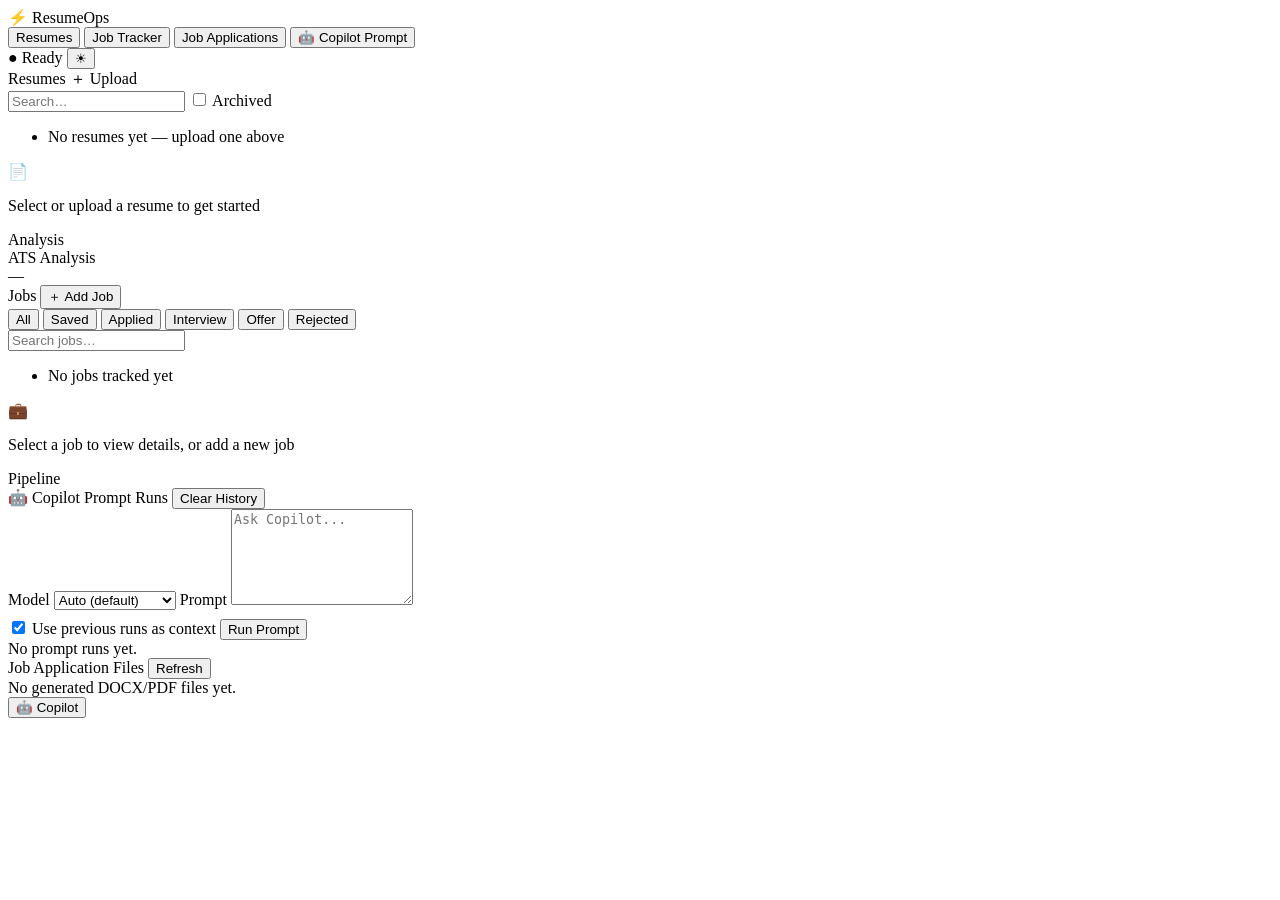
==== app/static/index.html @ ad3a0d45 "Initial commit" ====
<!DOCTYPE html>
<html lang="en" data-theme="dark">
<head>
  <meta charset="UTF-8">
  <meta name="viewport" content="width=device-width, initial-scale=1.0">
  <title>Resume & Job Tracker</title>
  <link rel="stylesheet" href="/static/style.css?v=2">
</head>
<body>
  <!-- ═══ TOP NAV ═══════════════════════════════════════════════════════ -->
  <header class="topbar">
    <div class="topbar-left">
      <span class="logo">⚡ ResumeOps</span>
      <nav class="tab-nav">
        <button class="tab-btn active" data-tab="resumes">Resumes</button>
        <button class="tab-btn" data-tab="jobs">Job Tracker</button>
        <button class="tab-btn" data-tab="applications">Job Applications</button>
        <button class="tab-btn" data-tab="copilot-logs">🤖 Copilot Prompt</button>
      </nav>
    </div>
    <div class="topbar-right">
      <span id="statusBadge" class="status-badge">●  Ready</span>
      <button class="icon-btn" id="themeToggle" title="Toggle theme">☀</button>
    </div>
  </header>

  <!-- ═══ MAIN LAYOUT ══════════════════════════════════════════════════ -->
  <main class="app-body">
    <section id="tab-resumes" class="tab-content active three-pane">
      <aside class="panel panel-list" id="resumeListPanel">
        <div class="panel-header">
          <span>Resumes</span>
          <label class="icon-btn upload-label" title="Upload resume">
            ＋ Upload
            <input type="file" id="resumeFileInput" accept=".pdf,.docx,.txt,.tex" hidden>
          </label>
        </div>
        <div class="search-row">
          <input class="search-input" id="resumeSearch" placeholder="Search…" autocomplete="off">
          <label class="toggle-sm">
            <input type="checkbox" id="showArchived"> Archived
          </label>
        </div>
        <ul class="item-list" id="resumeList"><li class="empty-msg">No resumes yet — upload one above</li></ul>
      </aside>

      <div class="panel panel-center" id="resumeViewerPanel">
        <div class="panel-header" id="resumeHeader" style="display:none">
          <div class="resume-title-row">
            <span id="resumeFilename" class="panel-title"></span>
            <span id="resumeVersion" class="badge-version"></span>
            <span id="resumeTags" class="tag-row"></span>
          </div>
          <div class="action-row">
            <button class="btn btn-sm" id="btnSaveText">💾 Save</button>
            <div class="latex-editor-controls" id="latexEditorControls" style="display:none">
              <button class="btn btn-sm btn-ghost" id="btnLatexFontDecrease" title="Decrease LaTeX editor font size">A-</button>
              <span class="latex-font-indicator" id="latexFontSizeLabel">12.5px</span>
              <button class="btn btn-sm btn-ghost" id="btnLatexFontIncrease" title="Increase LaTeX editor font size">A+</button>
              <button class="btn btn-sm" id="btnFormatLatex" title="Format LaTeX source">Format LaTeX</button>
            </div>
            <button class="btn btn-sm btn-accent" id="btnCompileLatexPdf" style="display:none">Compile and View PDF</button>
            <button class="btn btn-sm btn-ghost" id="btnToggleLatexPdf" style="display:none">Hide PDF</button>
            <button class="btn btn-sm btn-ghost" id="btnDownloadOriginalResume" style="display:none">Original LaTeX</button>
            <button class="btn btn-sm btn-ghost" id="btnDownloadUpdatedResume" style="display:none">Updated LaTeX</button>
            <div class="dropdown">
              <button class="btn btn-sm" id="btnExportDrop">⬇ Export ▾</button>
              <div class="dropdown-menu" id="exportMenu">
                <button data-fmt="docx">Export DOCX</button>
                <button data-fmt="pdf">Export PDF</button>
              </div>
            </div>
            <button class="btn btn-sm btn-ghost" id="btnArchiveResume">Archive</button>
            <button class="btn btn-sm btn-danger" id="btnDeleteResume">🗑</button>
          </div>
        </div>
        <div class="editor-area" id="resumeEditorWrap">
          <div class="empty-state" id="resumeEmptyState">
            <div class="empty-icon">📄</div>
            <p>Select or upload a resume to get started</p>
          </div>
          <textarea id="resumeTextarea" class="resume-textarea" spellcheck="false" style="display:none"></textarea>
          <pre id="latexPreview" class="latex-preview" style="display:none"></pre>
          <div id="latexDivider" class="latex-divider" style="display:none" title="Drag to resize"></div>
          <iframe id="latexPdfFrame" class="latex-pdf-frame" style="display:none" title="LaTeX PDF Preview"></iframe>
        </div>
        <div class="ats-bar" id="atsBar" style="display:none">
          <span class="ats-label">ATS Score</span>
          <div class="ats-track"><div class="ats-fill" id="atsFill"></div></div>
          <span class="ats-score" id="atsScore">—</span>
          <button class="btn btn-xs" id="btnCheckAts">Check ATS</button>
        </div>
      </div>

      <div class="pane-divider" id="resumesPaneDivider" title="Drag to resize right pane"></div>

      <aside class="panel panel-right" id="resumeRightPanel">
        <div class="panel-header">Analysis</div>
        <div class="section-block" id="atsDetailBlock">
          <div class="block-title">ATS Analysis</div>
          <div class="ats-score-big" id="atsBigScore">—</div>
          <div id="atsIssues" class="issue-list"></div>
          <div class="block-title mt" id="kwTitle" style="display:none">Keywords</div>
          <div id="kwMatchedBlock" class="kw-row"></div>
          <div id="kwMissingBlock" class="kw-row kw-missing"></div>
        </div>
      </aside>
    </section>

    <section id="tab-jobs" class="tab-content three-pane">
      <aside class="panel panel-list" id="jobListPanel">
        <div class="panel-header">
          <span>Jobs</span>
          <button class="btn btn-sm" id="btnAddJob">＋ Add Job</button>
        </div>
        <div class="filter-row">
          <button class="filter-chip active" data-status="">All</button>
          <button class="filter-chip" data-status="saved">Saved</button>
          <button class="filter-chip" data-status="applied">Applied</button>
          <button class="filter-chip" data-status="interview">Interview</button>
          <button class="filter-chip" data-status="offer">Offer</button>
          <button class="filter-chip" data-status="rejected">Rejected</button>
        </div>
        <input class="search-input" id="jobSearch" placeholder="Search jobs…" autocomplete="off">
        <ul class="item-list" id="jobList"><li class="empty-msg">No jobs tracked yet</li></ul>
      </aside>

      <div class="panel panel-center" id="jobDetailPanel">
        <div class="empty-state" id="jobEmptyState">
          <div class="empty-icon">💼</div>
          <p>Select a job to view details, or add a new job</p>
        </div>
        <div id="jobDetailContent" style="display:none">
          <div class="panel-header">
            <div>
              <span id="jobDetailTitle" class="panel-title"></span>
              <span id="jobDetailCompany" class="subtle"></span>
            </div>
            <div class="action-row">
              <button class="btn btn-xs btn-accent" id="btnCopilotFillJob">🤖 Fill with Copilot</button>
              <select id="jobStatusSelect" class="sel sel-status">
                <option value="saved">Saved</option>
                <option value="applied">Applied</option>
                <option value="interview">Interview</option>
                <option value="offer">Offer</option>
                <option value="rejected">Rejected</option>
                <option value="no_response">No Response</option>
              </select>
              <button class="btn btn-xs" id="btnSaveJobStatus">Save Status</button>
              <button class="btn btn-xs btn-danger" id="btnDeleteJob">🗑 Delete</button>
            </div>
          </div>

          <div class="meta-grid">
            <div class="meta-item"><span class="meta-label">Location</span><span id="jLocation"></span></div>
            <div class="meta-item"><span class="meta-label">Type</span><span id="jType"></span></div>
            <div class="meta-item"><span class="meta-label">Sponsorship</span><span id="jSponsorship"></span></div>
            <div class="meta-item"><span class="meta-label">Salary</span><span id="jSalary"></span></div>
            <div class="meta-item"><span class="meta-label">Band</span><span id="jBand"></span></div>
            <div class="meta-item"><span class="meta-label">Experience</span><span id="jExp"></span></div>
            <div class="meta-item"><span class="meta-label">Applied</span><span id="jApplied"></span></div>
            <div class="meta-item"><span class="meta-label">Deadline</span><span id="jDeadline"></span></div>
            <div class="meta-item"><span class="meta-label">URL</span><span id="jUrl"></span></div>
          </div>

          <div class="section-block">
            <div class="block-title">Resume Used</div>
            <div class="input-row">
              <select id="jobResumeSelect" class="sel">
                <option value="">— select resume —</option>
              </select>
              <button class="btn btn-sm" id="btnSaveJobResume">Save Resume</button>
              <button class="btn btn-sm" id="btnOpenJobResume">Open Resume</button>
            </div>
            <div id="jResumeUsedText" class="subtle mt-sm"></div>
          </div>

          <div class="sub-tabs">
            <button class="sub-tab active" data-block="jSummary">✨ Summary</button>
            <button class="sub-tab" data-block="jRecommendations">Recommendations</button>
            <button class="sub-tab" data-block="jCoverLetter">Cover Letter</button>
            <button class="sub-tab" data-block="jMyInfo">My Info</button>
          </div>
          <div class="sub-content">
            <div class="sub-block active" id="jSummary">
              <div class="summary-placeholder" id="jSummaryPlaceholder"><span style="color:var(--text2);font-size:12px">Click <strong>🤖 Fill with Copilot</strong> to generate an AI summary of this job.</span></div>
              <pre class="desc-pre" id="jSummaryText" style="display:none"></pre>
            </div>
            <div class="sub-block" id="jRecommendations">
              <div class="block-title">Resume Recommendations</div>
              <p style="font-size:11px;color:var(--text2);margin-bottom:6px">Copilot will suggest what to change in your resume for this role based on the job summary and the selected resume.</p>
              <button class="btn btn-sm btn-accent" id="btnGenerateRecommendations">Get Recommendation</button>
              <button class="btn btn-sm btn-ghost link-button" id="btnApplyRecommendations" style="display:none">Update the Resume with this Recommendation</button>
              <textarea id="jRecommendationsArea" class="mini-textarea mt-sm" rows="10" placeholder="Recommendations will appear here..."></textarea>
            </div>
            <div class="sub-block" id="jCoverLetter">
              <div class="block-title">Cover Letter</div>
              <p style="font-size:11px;color:var(--text2);margin-bottom:6px">Generate a cover letter from the selected resume and job summary. You can edit it before saving.</p>
              <div class="action-row mb-sm">
                <button class="btn btn-sm btn-accent" id="btnGenerateCoverLetter">Generate</button>
                <button class="btn btn-sm" id="btnSaveCoverLetter">Save Cover Letter</button>
              </div>
              <textarea id="jobCoverLetterArea" class="mini-textarea" rows="14" placeholder="Cover letter will appear here..."></textarea>
            </div>
            <div class="sub-block" id="jMyInfo">
              <p style="font-size:11px;color:var(--text2);margin-bottom:6px">All important job information is saved here. Add anything you know about the role, recruiter feedback, requirements, and context. Copilot will use this when filling fields.</p>
              <textarea id="jMyInfoArea" class="mini-textarea" rows="14" placeholder="e.g. Spoken to recruiter — role is for a new AI team. Needs AWS + Python. Budget confirmed at $180k. Remote-first."></textarea>
              <button class="btn btn-sm mt-sm" id="btnSaveMyInfo">Save My Info</button>
            </div>
          </div>
        </div>
      </div>

      <div class="pane-divider" id="jobsPaneDivider" title="Drag to resize right pane"></div>

      <aside class="panel panel-right" id="jobsRightPanel">
        <div class="section-block">
          <div class="block-title">Pipeline</div>
          <div class="stats-grid" id="statsGrid"></div>
        </div>

        <div class="section-block" id="addJobBlock" style="display:none">
          <div class="block-title">Add Job</div>
          <div class="form-group">
            <label>Job URL <span style="color:var(--text2);font-weight:400">(optional)</span></label>
            <input id="newJobUrl" class="form-input" placeholder="https://…" type="url">
          </div>
          <div class="form-group">
            <label>Paste Job Description</label>
            <textarea id="newJobDesc" class="mini-textarea" rows="10" placeholder="Paste the full job posting here — Copilot will extract all details when you open the job…"></textarea>
          </div>
          <div class="action-row mt-sm">
            <button class="btn btn-accent" id="btnSubmitJob">Add</button>
            <button class="btn btn-ghost" id="btnCancelAddJob">Cancel</button>
          </div>
        </div>
      </aside>
    </section>

    <section id="tab-copilot-logs" class="tab-content">
      <div class="panel panel-fill">
        <div class="panel-header">
          🤖 Copilot Prompt Runs
          <button class="btn btn-sm ml-auto" id="btnClearPromptHistory">Clear History</button>
        </div>
        <div class="section-block" style="border-bottom:1px solid var(--border)">
          <label for="cpModel" class="block-title">Model</label>
          <select id="cpModel" class="sel" style="margin-bottom:8px">
            <option value="">Auto (default)</option>
            <option value="gpt-5">GPT-5</option>
            <option value="gpt-4.1">GPT-4.1</option>
            <option value="claude-sonnet-4">Claude Sonnet 4</option>
            <option value="gemini-2.5-pro">Gemini 2.5 Pro</option>
          </select>
          <label for="cpPromptInput" class="block-title">Prompt</label>
          <textarea id="cpPromptInput" class="mini-textarea" rows="6" placeholder="Ask Copilot..."></textarea>
          <div class="action-row mt-sm">
            <label class="toggle-sm"><input type="checkbox" id="cpUseHistory" checked> Use previous runs as context</label>
            <button class="btn btn-accent btn-sm ml-auto" id="btnRunCopilotTabPrompt">Run Prompt</button>
          </div>
        </div>
        <div id="cpHistoryList" class="cli-log-list">
          <div class="cli-log-empty">No prompt runs yet.</div>
        </div>
      </div>
    </section>

    <section id="tab-applications" class="tab-content">
      <div class="panel panel-fill">
        <div class="panel-header">
          Job Application Files
          <button class="btn btn-sm ml-auto" id="btnRefreshApplicationFiles">Refresh</button>
        </div>
        <div id="applicationFilesList" class="cli-log-list">
          <div class="cli-log-empty">No generated DOCX/PDF files yet.</div>
        </div>
      </div>
    </section>
  </main>

  <!-- ═══ MODAL — spinner / result ════════════════════════════════════ -->
  <div class="modal-overlay" id="modalOverlay" style="display:none">
    <div class="modal-box">
      <div id="modalSpinner" class="spinner"></div>
      <div id="modalMessage" class="modal-msg" style="display:none"></div>
      <button class="btn btn-sm mt" id="modalClose" style="display:none">Close</button>
    </div>
  </div>

  <button id="copilotWindowToggle" class="copilot-window-toggle" title="Open Copilot">🤖 Copilot</button>
  <section id="copilotWindow" class="copilot-window" style="display:none">
    <div class="copilot-window-header">
      <span>GitHub Copilot</span>
      <button id="btnCloseCopilotWindow" class="icon-btn" title="Close">✕</button>
    </div>
    <div class="copilot-window-body">
      <label for="copilotPrompt" class="block-title">Prompt</label>
      <label for="copilotModel" class="block-title">Model</label>
      <select id="copilotModel" class="sel">
        <option value="">Auto (default)</option>
        <option value="gpt-5">GPT-5</option>
        <option value="gpt-4.1">GPT-4.1</option>
        <option value="claude-sonnet-4">Claude Sonnet 4</option>
        <option value="gemini-2.5-pro">Gemini 2.5 Pro</option>
      </select>
      <textarea id="copilotPrompt" class="mini-textarea" rows="5" placeholder="Ask Copilot anything for this workflow..."></textarea>
      <div class="action-row mt-sm">
        <button id="btnRunCopilotPrompt" class="btn btn-accent btn-sm">Run Prompt</button>
      </div>
      <label for="copilotResult" class="block-title mt">Result</label>
      <textarea id="copilotResult" class="mini-textarea" rows="10" readonly placeholder="Copilot output will appear here"></textarea>
    </div>
  </section>

  <script src="/static/script.js?v=21"></script>
</body>
</html>
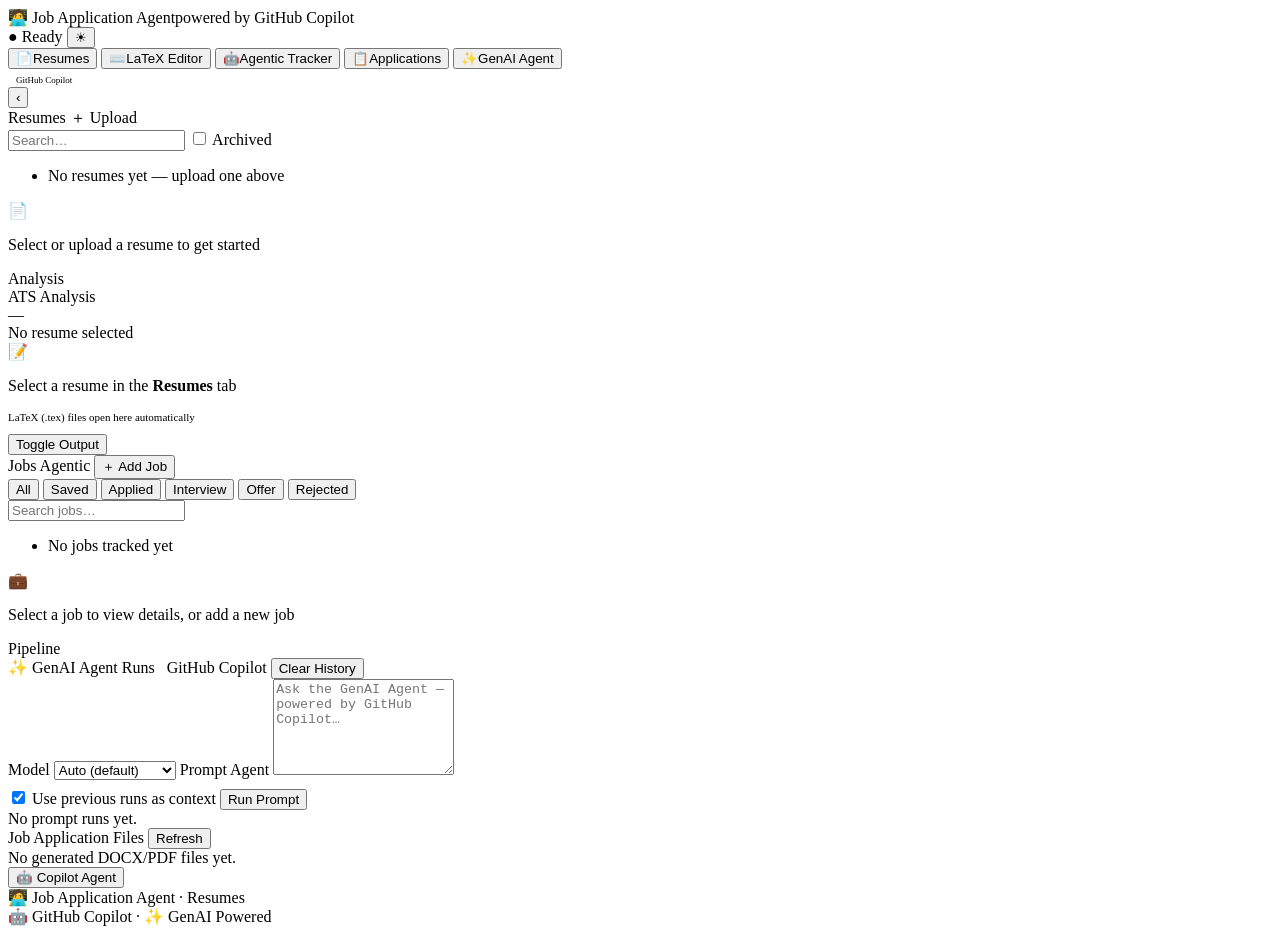
==== commit 7e3a3625: "chore: update README and copilot_integration model catalog" ====
--- a/app/static/index.html
+++ b/app/static/index.html
@@ -3,28 +3,54 @@
 <head>
   <meta charset="UTF-8">
   <meta name="viewport" content="width=device-width, initial-scale=1.0">
-  <title>Resume & Job Tracker</title>
-  <link rel="stylesheet" href="/static/style.css?v=2">
+  <title>Job Application Agent — AI-Powered by GitHub Copilot</title>
+  <link rel="stylesheet" href="/static/style.css?v=7">
 </head>
 <body>
-  <!-- ═══ TOP NAV ═══════════════════════════════════════════════════════ -->
-  <header class="topbar">
-    <div class="topbar-left">
-      <span class="logo">⚡ ResumeOps</span>
-      <nav class="tab-nav">
-        <button class="tab-btn active" data-tab="resumes">Resumes</button>
-        <button class="tab-btn" data-tab="jobs">Job Tracker</button>
-        <button class="tab-btn" data-tab="applications">Job Applications</button>
-        <button class="tab-btn" data-tab="copilot-logs">🤖 Copilot Prompt</button>
-      </nav>
-    </div>
-    <div class="topbar-right">
+  <div class="app-frame">
+  <!-- ═══ TITLEBAR ════════════════════════════════════════════════════ -->
+  <header class="titlebar">
+    <div class="titlebar-left">
+      <span class="logo">🧑‍💻 Job Application Agent<span class="logo-powered">powered by GitHub Copilot</span></span>
+    </div>
+    <div class="titlebar-right">
+      <span id="titlebarUsername" class="titlebar-user" style="display:none"></span>
+      <button class="icon-btn btn-logout" id="btnLogout" title="Sign out" style="display:none">⎋ Sign out</button>
       <span id="statusBadge" class="status-badge">●  Ready</span>
       <button class="icon-btn" id="themeToggle" title="Toggle theme">☀</button>
     </div>
   </header>
 
-  <!-- ═══ MAIN LAYOUT ══════════════════════════════════════════════════ -->
+  <!-- ═══ APP LAYOUT: SIDEBAR + CONTENT ═══════════════════════════════ -->
+  <div class="app-layout">
+    <!-- ═══ SIDEBAR NAV ═══════════════════════════════════════════════ -->
+    <nav class="sidebar" id="appSidebar">
+      <div class="nav-section">
+        <button class="tab-btn nav-item active" data-tab="resumes">
+          <span class="nav-icon">📄</span><span class="nav-label">Resumes</span>
+        </button>
+        <button class="tab-btn nav-item" data-tab="latex">
+          <span class="nav-icon">⌨️</span><span class="nav-label">LaTeX Editor</span>
+        </button>
+        <button class="tab-btn nav-item" data-tab="jobs">
+          <span class="nav-icon">🤖</span><span class="nav-label">Agentic Tracker</span>
+        </button>
+        <button class="tab-btn nav-item" data-tab="applications">
+          <span class="nav-icon">📋</span><span class="nav-label">Applications</span>
+        </button>
+        <button class="tab-btn nav-item" data-tab="copilot-logs">
+          <span class="nav-icon">✨</span><span class="nav-label">GenAI Agent</span>
+        </button>
+      </div>
+      <div class="sidebar-footer">
+        <div class="sidebar-ai-info">
+          <span class="ai-pill" style="font-size:9px;padding:2px 8px">GitHub Copilot</span>
+        </div>
+        <button class="btn-sidebar-collapse" id="btnCollapseSidebar" title="Collapse sidebar">‹</button>
+      </div>
+    </nav>
+
+  <!-- ═══ MAIN CONTENT ════════════════════════════════════════════════ -->
   <main class="app-body">
     <section id="tab-resumes" class="tab-content active three-pane">
       <aside class="panel panel-list" id="resumeListPanel">
@@ -52,17 +78,7 @@
             <span id="resumeTags" class="tag-row"></span>
           </div>
           <div class="action-row">
-            <button class="btn btn-sm" id="btnSaveText">💾 Save</button>
-            <div class="latex-editor-controls" id="latexEditorControls" style="display:none">
-              <button class="btn btn-sm btn-ghost" id="btnLatexFontDecrease" title="Decrease LaTeX editor font size">A-</button>
-              <span class="latex-font-indicator" id="latexFontSizeLabel">12.5px</span>
-              <button class="btn btn-sm btn-ghost" id="btnLatexFontIncrease" title="Increase LaTeX editor font size">A+</button>
-              <button class="btn btn-sm" id="btnFormatLatex" title="Format LaTeX source">Format LaTeX</button>
-            </div>
-            <button class="btn btn-sm btn-accent" id="btnCompileLatexPdf" style="display:none">Compile and View PDF</button>
-            <button class="btn btn-sm btn-ghost" id="btnToggleLatexPdf" style="display:none">Hide PDF</button>
-            <button class="btn btn-sm btn-ghost" id="btnDownloadOriginalResume" style="display:none">Original LaTeX</button>
-            <button class="btn btn-sm btn-ghost" id="btnDownloadUpdatedResume" style="display:none">Updated LaTeX</button>
+            <button class="btn btn-sm btn-accent" id="btnOpenLatexTab" style="display:none" title="Open this file in the LaTeX Editor tab">📝 LaTeX Editor</button>
             <div class="dropdown">
               <button class="btn btn-sm" id="btnExportDrop">⬇ Export ▾</button>
               <div class="dropdown-menu" id="exportMenu">
@@ -74,24 +90,27 @@
             <button class="btn btn-sm btn-danger" id="btnDeleteResume">🗑</button>
           </div>
         </div>
-        <div class="editor-area" id="resumeEditorWrap">
+        <div class="editor-area" id="resumeEditorWrap" style="position:relative;">
           <div class="empty-state" id="resumeEmptyState">
             <div class="empty-icon">📄</div>
             <p>Select or upload a resume to get started</p>
           </div>
-          <textarea id="resumeTextarea" class="resume-textarea" spellcheck="false" style="display:none"></textarea>
-          <pre id="latexPreview" class="latex-preview" style="display:none"></pre>
-          <div id="latexDivider" class="latex-divider" style="display:none" title="Drag to resize"></div>
-          <iframe id="latexPdfFrame" class="latex-pdf-frame" style="display:none" title="LaTeX PDF Preview"></iframe>
+          <div id="resumeTextPreviewWrap" style="display:none; height:100%; overflow:auto; padding:16px 20px; box-sizing:border-box;">
+            <pre id="resumeTextPreview" class="resume-text-preview"></pre>
+          </div>
         </div>
         <div class="ats-bar" id="atsBar" style="display:none">
           <span class="ats-label">ATS Score</span>
           <div class="ats-track"><div class="ats-fill" id="atsFill"></div></div>
           <span class="ats-score" id="atsScore">—</span>
           <button class="btn btn-xs" id="btnCheckAts">Check ATS</button>
-        </div>
-      </div>
-
+          <select id="atsLlmModel" class="sel ats-llm-model-sel" title="Model for LLM ATS analysis" style="margin-left:6px">
+            <option value="">Auto</option>
+          </select>
+          <button class="btn btn-xs btn-outline" id="btnCheckAtsLlm" style="margin-left:2px" title="LLM-powered deep ATS analysis via Copilot">✶ LLM ATS</button>
+          <button class="btn btn-xs btn-outline" id="btnShowAtsProof" style="display:none;margin-left:4px">Show Proof</button>
+        </div>
+      </div>
       <div class="pane-divider" id="resumesPaneDivider" title="Drag to resize right pane"></div>
 
       <aside class="panel panel-right" id="resumeRightPanel">
@@ -107,10 +126,55 @@
       </aside>
     </section>
 
+    <section id="tab-latex" class="tab-content">
+      <div class="panel panel-fill" id="latexEditorPanel">
+        <div class="panel-header" id="latexTabHeader">
+          <div class="resume-title-row">
+            <span id="latexTabFilename" class="panel-title" style="color:var(--text2)">No resume selected</span>
+          </div>
+          <div class="action-row" id="latexTabActions" style="display:none">
+            <button class="btn btn-sm" id="btnSaveText">💾 Save</button>
+            <div class="latex-editor-controls" id="latexEditorControls" style="display:none">
+              <button class="btn btn-sm btn-ghost" id="btnLatexFontDecrease" title="Decrease LaTeX editor font size">A-</button>
+              <span class="latex-font-indicator" id="latexFontSizeLabel">12.5px</span>
+              <button class="btn btn-sm btn-ghost" id="btnLatexFontIncrease" title="Increase LaTeX editor font size">A+</button>
+              <button class="btn btn-sm" id="btnFormatLatex" title="Format LaTeX source">Format LaTeX</button>
+            </div>
+            <button class="btn btn-sm btn-accent" id="btnCompileLatexPdf" style="display:none">Compile and View PDF</button>
+            <button class="btn btn-sm btn-ghost" id="btnToggleLatexPdf" style="display:none">Hide PDF</button>
+            <button class="btn btn-sm btn-ghost" id="btnDownloadOriginalResume" style="display:none">Original LaTeX</button>
+            <button class="btn btn-sm btn-ghost" id="btnDownloadUpdatedResume" style="display:none">Updated LaTeX</button>
+          </div>
+        </div>
+        <div class="editor-area" id="latexEditorWrap" style="position:relative; flex:1; min-height:0;">
+          <div class="empty-state" id="latexEditorEmptyState">
+            <div class="empty-icon">📝</div>
+            <p>Select a resume in the <strong>Resumes</strong> tab</p>
+            <p style="font-size:11px;color:var(--text2);margin-top:4px">LaTeX (.tex) files open here automatically</p>
+          </div>
+          <div id="resumeEditorContainer" style="display:none; position:relative; height:100%;">
+            <div id="latexLineNumbers" class="latex-line-gutter" style="height:100%;"></div>
+            <textarea id="resumeTextarea" class="resume-textarea" spellcheck="false" style="height:100%;"></textarea>
+          </div>
+          <pre id="latexPreview" class="latex-preview" style="display:none"></pre>
+          <div id="latexDivider" class="latex-divider" style="display:none" title="Drag to resize"></div>
+          <iframe id="latexPdfFrame" class="latex-pdf-frame" style="display:none" title="LaTeX PDF Preview"></iframe>
+        </div>
+        <div class="output-toggle" id="outputToggle">
+          <button class="btn btn-sm" id="toggleOutputButton">Toggle Output</button>
+        </div>
+        <div class="output-area" id="outputArea" style="display:block;"></div>
+        <div class="latex-errors-panel" id="latexErrorsPanel" style="display:none">
+          <div class="latex-errors-header">Errors</div>
+          <div class="latex-errors-list" id="latexErrorsList"></div>
+        </div>
+      </div>
+    </section>
+
     <section id="tab-jobs" class="tab-content three-pane">
       <aside class="panel panel-list" id="jobListPanel">
         <div class="panel-header">
-          <span>Jobs</span>
+          <span>Jobs <span class="agentic-label">Agentic</span></span>
           <button class="btn btn-sm" id="btnAddJob">＋ Add Job</button>
         </div>
         <div class="filter-row">
@@ -137,7 +201,7 @@
               <span id="jobDetailCompany" class="subtle"></span>
             </div>
             <div class="action-row">
-              <button class="btn btn-xs btn-accent" id="btnCopilotFillJob">🤖 Fill with Copilot</button>
+              <button class="btn btn-xs btn-ai" id="btnCopilotFillJob">🤖 Fill with GenAI Agent</button>
               <select id="jobStatusSelect" class="sel sel-status">
                 <option value="saved">Saved</option>
                 <option value="applied">Applied</option>
@@ -152,15 +216,25 @@
           </div>
 
           <div class="meta-grid">
-            <div class="meta-item"><span class="meta-label">Location</span><span id="jLocation"></span></div>
-            <div class="meta-item"><span class="meta-label">Type</span><span id="jType"></span></div>
+            <div class="meta-item"><span class="meta-label">Location</span><input id="jLocation" class="meta-input" type="text" placeholder="e.g. New York City"></div>
+            <div class="meta-item"><span class="meta-label">Type</span><select id="jType" class="meta-input">
+              <option value="">—</option>
+              <option value="fulltime">Full-time</option>
+              <option value="parttime">Part-time</option>
+              <option value="contract">Contract</option>
+              <option value="internship">Internship</option>
+              <option value="freelance">Freelance</option>
+            </select></div>
             <div class="meta-item"><span class="meta-label">Sponsorship</span><span id="jSponsorship"></span></div>
-            <div class="meta-item"><span class="meta-label">Salary</span><span id="jSalary"></span></div>
-            <div class="meta-item"><span class="meta-label">Band</span><span id="jBand"></span></div>
-            <div class="meta-item"><span class="meta-label">Experience</span><span id="jExp"></span></div>
+            <div class="meta-item"><span class="meta-label">Salary</span><input id="jSalary" class="meta-input" type="text" placeholder="e.g. $120k–$150k"></div>
+            <div class="meta-item"><span class="meta-label">Band</span><input id="jBand" class="meta-input" type="text" placeholder="e.g. Senior"></div>
+            <div class="meta-item"><span class="meta-label">Experience</span><input id="jExp" class="meta-input" type="text" placeholder="e.g. 5+ years"></div>
             <div class="meta-item"><span class="meta-label">Applied</span><span id="jApplied"></span></div>
-            <div class="meta-item"><span class="meta-label">Deadline</span><span id="jDeadline"></span></div>
+            <div class="meta-item"><span class="meta-label">Deadline</span><input id="jDeadline" class="meta-input" type="date"></div>
             <div class="meta-item"><span class="meta-label">URL</span><span id="jUrl"></span></div>
+          </div>
+          <div class="action-row" style="margin-top:6px">
+            <button class="btn btn-xs" id="btnSaveJobMeta">💾 Save Fields</button>
           </div>
 
           <div class="section-block">
@@ -183,19 +257,19 @@
           </div>
           <div class="sub-content">
             <div class="sub-block active" id="jSummary">
-              <div class="summary-placeholder" id="jSummaryPlaceholder"><span style="color:var(--text2);font-size:12px">Click <strong>🤖 Fill with Copilot</strong> to generate an AI summary of this job.</span></div>
+              <div class="summary-placeholder" id="jSummaryPlaceholder"><span style="color:var(--text2);font-size:12px">Click <strong>🤖 Fill with GenAI Agent</strong> to let GitHub Copilot intelligently extract &amp; summarize this job.</span></div>
               <pre class="desc-pre" id="jSummaryText" style="display:none"></pre>
             </div>
             <div class="sub-block" id="jRecommendations">
-              <div class="block-title">Resume Recommendations</div>
-              <p style="font-size:11px;color:var(--text2);margin-bottom:6px">Copilot will suggest what to change in your resume for this role based on the job summary and the selected resume.</p>
+              <div class="block-title">Resume Recommendations <span class="ai-tag purple">GenAI</span></div>
+              <p style="font-size:11px;color:var(--text2);margin-bottom:6px">GitHub Copilot Agent will analyze the job and your resume, then suggest targeted improvements to maximize ATS match.</p>
               <button class="btn btn-sm btn-accent" id="btnGenerateRecommendations">Get Recommendation</button>
               <button class="btn btn-sm btn-ghost link-button" id="btnApplyRecommendations" style="display:none">Update the Resume with this Recommendation</button>
               <textarea id="jRecommendationsArea" class="mini-textarea mt-sm" rows="10" placeholder="Recommendations will appear here..."></textarea>
             </div>
             <div class="sub-block" id="jCoverLetter">
-              <div class="block-title">Cover Letter</div>
-              <p style="font-size:11px;color:var(--text2);margin-bottom:6px">Generate a cover letter from the selected resume and job summary. You can edit it before saving.</p>
+              <div class="block-title">Cover Letter <span class="ai-tag">AI Generated</span></div>
+              <p style="font-size:11px;color:var(--text2);margin-bottom:6px">GitHub Copilot generates a tailored cover letter from your resume and the job details. Edit before saving.</p>
               <div class="action-row mb-sm">
                 <button class="btn btn-sm btn-accent" id="btnGenerateCoverLetter">Generate</button>
                 <button class="btn btn-sm" id="btnSaveCoverLetter">Save Cover Letter</button>
@@ -203,7 +277,7 @@
               <textarea id="jobCoverLetterArea" class="mini-textarea" rows="14" placeholder="Cover letter will appear here..."></textarea>
             </div>
             <div class="sub-block" id="jMyInfo">
-              <p style="font-size:11px;color:var(--text2);margin-bottom:6px">All important job information is saved here. Add anything you know about the role, recruiter feedback, requirements, and context. Copilot will use this when filling fields.</p>
+              <p style="font-size:11px;color:var(--text2);margin-bottom:6px">All important job context is saved here. Add recruiter notes, requirements, and insights — the <strong style="color:var(--accent)">GenAI Agent</strong> uses this to give better, more targeted results.</p>
               <textarea id="jMyInfoArea" class="mini-textarea" rows="14" placeholder="e.g. Spoken to recruiter — role is for a new AI team. Needs AWS + Python. Budget confirmed at $180k. Remote-first."></textarea>
               <button class="btn btn-sm mt-sm" id="btnSaveMyInfo">Save My Info</button>
             </div>
@@ -240,7 +314,7 @@
     <section id="tab-copilot-logs" class="tab-content">
       <div class="panel panel-fill">
         <div class="panel-header">
-          🤖 Copilot Prompt Runs
+          ✨ GenAI Agent Runs <span class="ai-pill" style="margin-left:8px">GitHub Copilot</span>
           <button class="btn btn-sm ml-auto" id="btnClearPromptHistory">Clear History</button>
         </div>
         <div class="section-block" style="border-bottom:1px solid var(--border)">
@@ -252,8 +326,8 @@
             <option value="claude-sonnet-4">Claude Sonnet 4</option>
             <option value="gemini-2.5-pro">Gemini 2.5 Pro</option>
           </select>
-          <label for="cpPromptInput" class="block-title">Prompt</label>
-          <textarea id="cpPromptInput" class="mini-textarea" rows="6" placeholder="Ask Copilot..."></textarea>
+          <label for="cpPromptInput" class="block-title">Prompt <span class="ai-tag green">Agent</span></label>
+          <textarea id="cpPromptInput" class="mini-textarea" rows="6" placeholder="Ask the GenAI Agent — powered by GitHub Copilot…"></textarea>
           <div class="action-row mt-sm">
             <label class="toggle-sm"><input type="checkbox" id="cpUseHistory" checked> Use previous runs as context</label>
             <button class="btn btn-accent btn-sm ml-auto" id="btnRunCopilotTabPrompt">Run Prompt</button>
@@ -277,6 +351,7 @@
       </div>
     </section>
   </main>
+  </div><!-- end app-layout -->
 
   <!-- ═══ MODAL — spinner / result ════════════════════════════════════ -->
   <div class="modal-overlay" id="modalOverlay" style="display:none">
@@ -287,10 +362,10 @@
     </div>
   </div>
 
-  <button id="copilotWindowToggle" class="copilot-window-toggle" title="Open Copilot">🤖 Copilot</button>
+  <button id="copilotWindowToggle" class="copilot-window-toggle" title="Open GitHub Copilot Agent">🤖 Copilot Agent</button>
   <section id="copilotWindow" class="copilot-window" style="display:none">
     <div class="copilot-window-header">
-      <span>GitHub Copilot</span>
+      <span>🤖 GitHub Copilot <span class="ai-tag purple" style="font-size:9px">Agent</span></span>
       <button id="btnCloseCopilotWindow" class="icon-btn" title="Close">✕</button>
     </div>
     <div class="copilot-window-body">
@@ -303,7 +378,7 @@
         <option value="claude-sonnet-4">Claude Sonnet 4</option>
         <option value="gemini-2.5-pro">Gemini 2.5 Pro</option>
       </select>
-      <textarea id="copilotPrompt" class="mini-textarea" rows="5" placeholder="Ask Copilot anything for this workflow..."></textarea>
+      <textarea id="copilotPrompt" class="mini-textarea" rows="5" placeholder="Ask the GenAI Agent anything — uses GitHub Copilot under the hood…"></textarea>
       <div class="action-row mt-sm">
         <button id="btnRunCopilotPrompt" class="btn btn-accent btn-sm">Run Prompt</button>
       </div>
@@ -312,6 +387,39 @@
     </div>
   </section>
 
-  <script src="/static/script.js?v=21"></script>
+  <!-- ═══ STATUSBAR ════════════════════════════════════════════════════ -->
+  <footer class="statusbar">
+    <div class="sb-left">
+      <span class="sb-item sb-item-accent">🧑‍💻 Job Application Agent</span>
+      <span class="sb-sep">·</span>
+      <span class="sb-item" id="sbSection">Resumes</span>
+    </div>
+    <div class="sb-right">
+      <span class="sb-item">🤖 GitHub Copilot</span>
+      <span class="sb-sep">·</span>
+      <span class="sb-item">✨ GenAI Powered</span>
+    </div>
+  </footer>
+  </div><!-- end app-frame -->
+
+  <script src="/static/script.js?v=27"></script>
+  <script src="/static/latex_line_numbers.js"></script>
+  <script>
+  (function(){
+    var sidebar = document.getElementById('appSidebar');
+    var collapseBtn = document.getElementById('btnCollapseSidebar');
+    if (collapseBtn && sidebar) {
+      collapseBtn.addEventListener('click', function() {
+        sidebar.classList.toggle('collapsed');
+      });
+    }
+    document.querySelectorAll('.tab-btn.nav-item').forEach(function(b){
+      b.addEventListener('click', function(){
+        var lbl = document.getElementById('sbSection');
+        if (lbl) lbl.textContent = b.querySelector('.nav-label') ? b.querySelector('.nav-label').textContent : '';
+      });
+    });
+  })();
+  </script>
 </body>
 </html>
